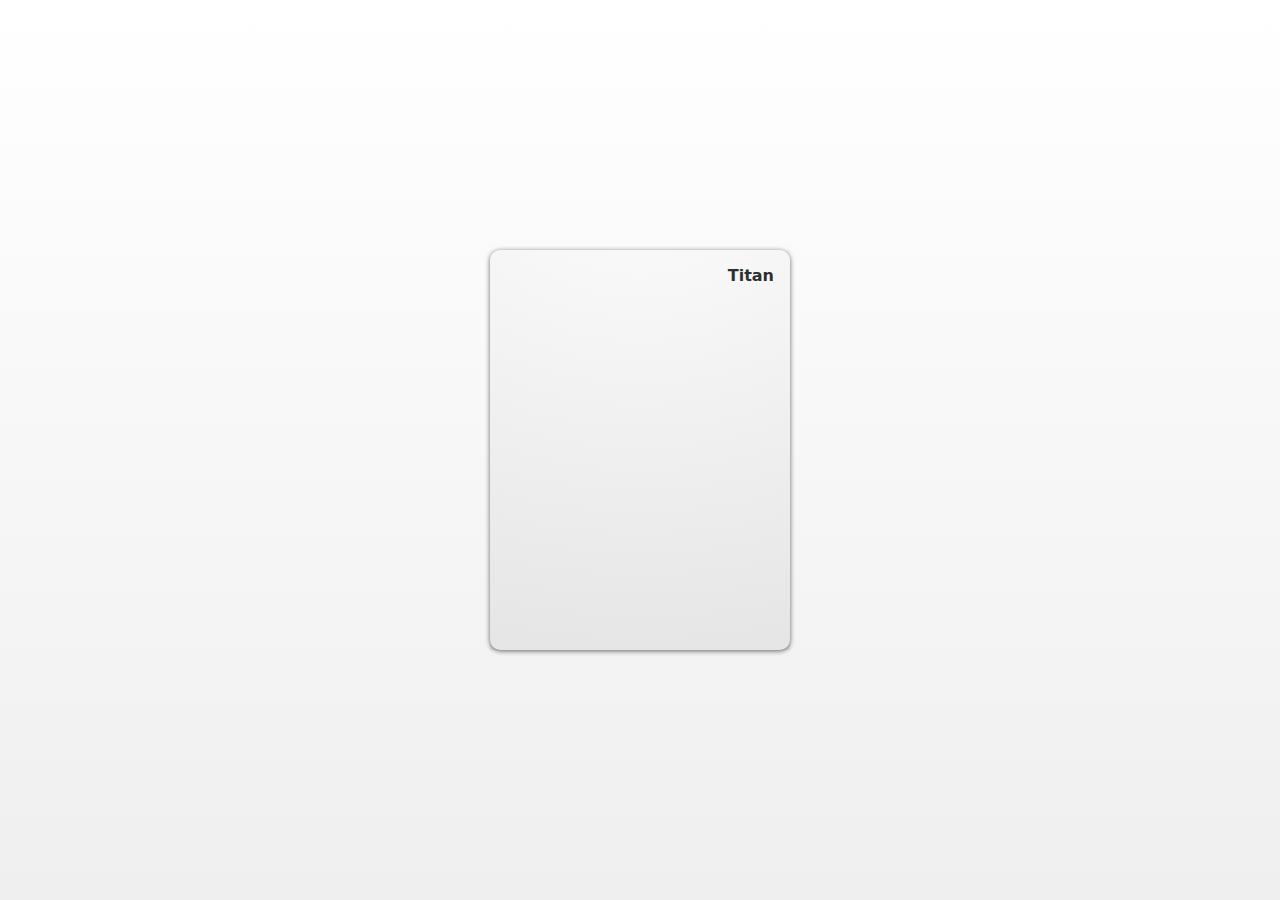
==== test.html @ 08111182 "porject started" ====
<!DOCTYPE html>
<html lang="en">
<head>
    <meta charset="UTF-8">
    <meta name="viewport" content="width=device-width, initial-scale=1.0">
    <title>Document</title>
    <style>
        * {
  box-sizing: border-box;
}

html, body {
  width: 100%;
  height: 100%;
  display: flex;
  justify-content: center;
  align-items: center;
}

body {
  font-family: system-ui, sans-serif;
  perspective: 1500px;
  background: linear-gradient(white, #efefef);
}

.card {
  font-weight: bold;
  padding: 1em;
  text-align: right;
  color: #181a1a;
  
  width:  300px;
  height: 400px;
  box-shadow: 0 1px 5px #00000099;
  
  border-radius: 10px;
  background-image: url(me.jpeg);
  background-size: cover;
  
  position: relative;
  
  transition-duration: 300ms;
  transition-property: transform, box-shadow;
  transition-timing-function: ease-out;
  transform: rotate3d(0);
}

.card:hover {
  transition-duration: 150ms;
  box-shadow: 0 5px 20px 5px #00000044;
}

.card .glow {
  position: absolute;
  width: 100%;
  height: 100%;
  left: 0;
  top: 0;
  
  background-image: radial-gradient(circle at 50% -20%, #ffffff22, #0000000f);
}
    </style>
</head>
<body>
    <!--
  Trying to mimic this effect:
  https://auth0.com/resources/ebooks/jwt-handbook
-->
<div class="card">
    Titan
    <div class="glow"></div>
  </div>
  <script>
    const $card = document.querySelector('.card');
let bounds;

function rotateToMouse(e) {
  const mouseX = e.clientX;
  const mouseY = e.clientY;
  const leftX = mouseX - bounds.x;
  const topY = mouseY - bounds.y;
  const center = {
    x: leftX - bounds.width / 2,
    y: topY - bounds.height / 2
  }
  const distance = Math.sqrt(center.x**2 + center.y**2);
  
  $card.style.transform = `
    scale3d(1.07, 1.07, 1.07)
    rotate3d(
      ${center.y / 100},
      ${-center.x / 100},
      0,
      ${Math.log(distance)* 2}deg
    )
  `;
  
  $card.querySelector('.glow').style.backgroundImage = `
    radial-gradient(
      circle at
      ${center.x * 2 + bounds.width/2}px
      ${center.y * 2 + bounds.height/2}px,
      #ffffff55,
      #0000000f
    )
  `;
}

$card.addEventListener('mouseenter', () => {
  bounds = $card.getBoundingClientRect();
  document.addEventListener('mousemove', rotateToMouse);
});

$card.addEventListener('mouseleave', () => {
  document.removeEventListener('mousemove', rotateToMouse);
  $card.style.transform = '';
  $card.style.background = '';
});
  </script>
</body>
</html>
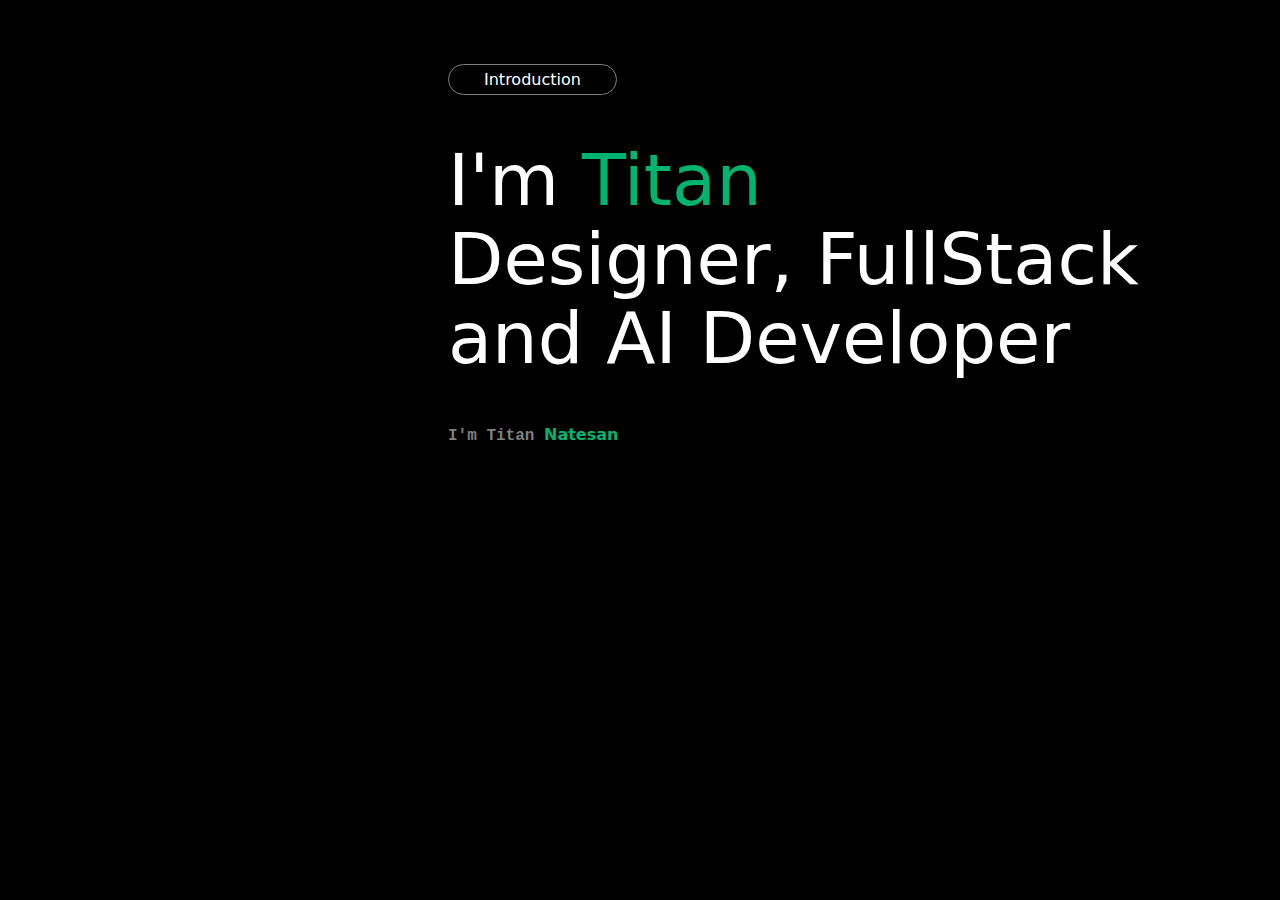
==== commit 69e3812a: "Sila Updates" ====
--- a/test.html
+++ b/test.html
@@ -1,121 +1,28 @@
 <!DOCTYPE html>
 <html lang="en">
+
 <head>
-    <meta charset="UTF-8">
-    <meta name="viewport" content="width=device-width, initial-scale=1.0">
-    <title>Document</title>
-    <style>
-        * {
-  box-sizing: border-box;
-}
+  <meta charset="UTF-8">
+  <meta name="viewport" content="width=device-width, initial-scale=1.0">
+  <title>test</title>
+  <link rel="stylesheet" href="main.css">
 
-html, body {
-  width: 100%;
-  height: 100%;
-  display: flex;
-  justify-content: center;
-  align-items: center;
-}
+  <script>
+    
 
-body {
-  font-family: system-ui, sans-serif;
-  perspective: 1500px;
-  background: linear-gradient(white, #efefef);
-}
+  </script>
+</head>
 
-.card {
-  font-weight: bold;
-  padding: 1em;
-  text-align: right;
-  color: #181a1a;
-  
-  width:  300px;
-  height: 400px;
-  box-shadow: 0 1px 5px #00000099;
-  
-  border-radius: 10px;
-  background-image: url(me.jpeg);
-  background-size: cover;
-  
-  position: relative;
-  
-  transition-duration: 300ms;
-  transition-property: transform, box-shadow;
-  transition-timing-function: ease-out;
-  transform: rotate3d(0);
-}
+<body>
+  <div class="r">
+    <div class="intro">
+      <div class="hair">Introduction</div>
+      <pre>I'm <b>Titan</b>
+Designer, FullStack
+and AI Developer</pre>
+      <p id="demo">I'm Titan <b>Natesan</b></p>
+    </div>
+  </div>
+</body>
 
-.card:hover {
-  transition-duration: 150ms;
-  box-shadow: 0 5px 20px 5px #00000044;
-}
-
-.card .glow {
-  position: absolute;
-  width: 100%;
-  height: 100%;
-  left: 0;
-  top: 0;
-  
-  background-image: radial-gradient(circle at 50% -20%, #ffffff22, #0000000f);
-}
-    </style>
-</head>
-<body>
-    <!--
-  Trying to mimic this effect:
-  https://auth0.com/resources/ebooks/jwt-handbook
--->
-<div class="card">
-    Titan
-    <div class="glow"></div>
-  </div>
-  <script>
-    const $card = document.querySelector('.card');
-let bounds;
-
-function rotateToMouse(e) {
-  const mouseX = e.clientX;
-  const mouseY = e.clientY;
-  const leftX = mouseX - bounds.x;
-  const topY = mouseY - bounds.y;
-  const center = {
-    x: leftX - bounds.width / 2,
-    y: topY - bounds.height / 2
-  }
-  const distance = Math.sqrt(center.x**2 + center.y**2);
-  
-  $card.style.transform = `
-    scale3d(1.07, 1.07, 1.07)
-    rotate3d(
-      ${center.y / 100},
-      ${-center.x / 100},
-      0,
-      ${Math.log(distance)* 2}deg
-    )
-  `;
-  
-  $card.querySelector('.glow').style.backgroundImage = `
-    radial-gradient(
-      circle at
-      ${center.x * 2 + bounds.width/2}px
-      ${center.y * 2 + bounds.height/2}px,
-      #ffffff55,
-      #0000000f
-    )
-  `;
-}
-
-$card.addEventListener('mouseenter', () => {
-  bounds = $card.getBoundingClientRect();
-  document.addEventListener('mousemove', rotateToMouse);
-});
-
-$card.addEventListener('mouseleave', () => {
-  document.removeEventListener('mousemove', rotateToMouse);
-  $card.style.transform = '';
-  $card.style.background = '';
-});
-  </script>
-</body>
-</html>+</html>
--- a/main.css
+++ b/main.css
@@ -0,0 +1,503 @@
+:root {
+    --backGround: #000000;
+    --priC: #00b46f;
+    --secC: white;
+    --triC: gray;
+    --bs-font-sans-serif: system-ui, -apple-system, "Segoe UI", Roboto, "Helvetica Neue", Arial, "Noto Sans", "Liberation Sans", sans-serif, "Apple Color Emoji", "Segoe UI Emoji", "Segoe UI Symbol", "Noto Color Emoji";
+    --bs-font-monospace: SFMono-Regular, Menlo, Monaco, Consolas, "Liberation Mono", "Courier New", monospace;
+}
+
+* {
+    font-family: var(--bs-font-sans-serif);
+}
+
+body {
+    width: 100%;
+    height: 100%;
+    display: flex;
+    background-color: var(--backGround);
+    margin: 0;
+    padding: 0;
+    color: var(--secC);
+    font-family: var(--bs-font-sans-serif);
+    pointer-events: auto;
+    overflow-x: hidden;
+}
+
+body .body-overlay {
+    position: fixed;
+    left: 0;
+    top: 0;
+    width: 100%;
+    height: 100%;
+    object-fit: cover;
+    z-index: -1;
+    filter: grayscale();
+    opacity: 0.3;
+}
+
+.b {
+    border: 1px dotted white;
+}
+
+
+
+/*Main Left--------------------------------------------------------------------------------------------------*/
+
+.main-container-left-fixed {
+    width: 30%;
+    height: 100vh;
+    margin: 0;
+    position: fixed;
+    display: flex;
+    padding: auto;
+    pointer-events: auto;
+}
+
+.main-content-left-fixed {
+    margin: auto;
+    width: 90%;
+    border: 1px solid var(--triC);
+    border-radius: 50px 2px;
+    height: 94%;
+    transition: 500ms;
+}
+
+.main-content-left-fixed:hover {
+    border: 1px solid var(--priC);
+    transition: 500ms;
+    box-shadow: inset 0 0 10px 0px var(--priC), 0 0 10px 0px var(--priC);
+    backdrop-filter: blur(5px);
+    background: rgba(255, 255, 255, 0.1);
+}
+
+.main-content-left-fixed .top {
+    width: 100%;
+    height: 16%;
+    text-align: right;
+    display: flex;
+    align-items: center;
+    justify-content: space-around;
+
+}
+
+.main-content-left-fixed .top h1 {
+    font-size: 250%;
+    display: inline;
+    color: var(--priC);
+}
+
+.main-content-left-fixed .top h6 {
+    font-size: 75%;
+    width: 30%;
+    display: inline;
+    text-align-last: right;
+    color: var(--secC);
+}
+
+.main-content-left-fixed .top h6 b {
+    font-weight: bold;
+    color: var(--priC);
+}
+
+.main-content-left-fixed .between {
+    height: 55%;
+    width: 100%;
+    display: flex;
+    justify-content: center;
+    align-items: center;
+}
+
+.main-content-left-fixed .between .card {
+    --imag: url(pics/me.jpeg);
+    width: 50%;
+    height: 80%;
+    border-radius: 10px;
+    background-image: var(--imag);
+    background-size: cover;
+    position: relative;
+    transition-duration: 1s;
+    transition-property: transform, box-shadow;
+    transition-timing-function: ease-out;
+    transform: rotate3d(0);
+}
+
+.main-content-left-fixed .between .card:hover {
+    transition-duration: 0.5s;
+    box-shadow: 1px 3px 10px 5px #000000, 1px 5px 30px 0 #ffffff88;
+}
+
+.main-content-left-fixed .between .card .glow {
+    position: absolute;
+    border-radius: 10px;
+    width: 100%;
+    height: 100%;
+    left: 0;
+    top: 0;
+
+    background-image: radial-gradient(circle at 0% 0%, #ffffff55, #0000000f);
+}
+
+.main-content-left-fixed .bottom {
+    display: flex;
+    justify-content: space-evenly;
+    align-items: center;
+    width: 100%;
+    height: 12%;
+}
+
+.main-content-left-fixed .bottom .icons {
+    width: 50px;
+    height: 50px;
+    border: 1px solid gray;
+    border-radius: 50%;
+    display: flex;
+    justify-content: center;
+    align-items: center;
+    background-color: #767676b0;
+    transition: 600ms;
+    box-shadow: 0;
+}
+
+.main-container-left-fixed .bottom .icons:hover {
+    transition: 600ms;
+    border: 1px solid gray;
+    border-radius: 10px;
+    background-color: #00000000;
+    box-shadow: inset 0 0 30px 0 var(--priC);
+}
+
+.main-content-left-fixed .bottom .icons img {
+    width: 62%;
+    transition: 300ms;
+}
+.main-content-left-fixed .bottom .icons:hover img {
+    width: 80%;
+    transition: 300ms;
+    filter: invert();
+}
+
+.main-content-left-fixed .buton {
+    display: flex;
+    color: var(--backGround);
+    font-weight: 700;
+    font-size: 120%;
+    justify-content: center;
+    text-align: center;
+    align-items: center;
+    margin: auto;
+    margin-top: 8%;
+    width: 60%;
+    height: 50px;
+    background-color: var(--priC);
+    border-radius: 30px;
+    transition: .5s;
+}
+
+.main-content-left-fixed .buton:hover {
+    box-shadow: 0 0 10px 0px var(--priC);
+    transition: .5s;
+}
+
+.r {
+    width: 70%;
+    margin-left: 30%;
+    padding: 5%;
+    height: auto;
+    pointer-events: auto;
+}
+
+
+
+/*Introduction--------------------------------------------------------------------------------------------------*/
+
+.r .intro {
+    padding: 0;
+    margin: 0;
+    height: 80vh;
+}
+
+.hair {
+    width: fit-content;
+    border: 1px solid var(--triC);
+    border-radius: 100px;
+    padding: 5px 35px;
+    transition: 500ms;
+}
+
+.hair:hover {
+    border: 1px solid var(--priC);
+    transition: 500ms;
+    box-shadow: inset 0 0 30px 0px var(--priC), 0 0 10px 0px var(--priC);
+}
+
+pre {
+    color: var(--secC);
+    margin: 0;
+    line-height: 110%;
+    font-size: 450%;
+    font-weight: lighter;
+    margin: 6% 0;
+}
+
+pre b {
+    color: var(--priC);
+    font-weight: normal;
+}
+
+p {
+    width: 80%;
+    margin: 0;
+    font-family: var(--bs-font-monospace);
+    font-weight: bold;
+    color: var(--triC);
+}
+
+p b {
+    color: var(--priC);
+    font-weight: bold;
+}
+
+
+/*About-------------------------------------------------------------------------------------------------------*/
+
+.r .about {
+    padding: 0;
+    margin: 10% 0;
+    margin-top: 20%;
+}
+
+/*Resume-------------------------------------------------------------------------------------------------------*/
+
+.r .res {
+    padding: 0;
+    margin: 10% 0;
+    margin-top: 20%;
+}
+
+.r .res .resume-timeline .item {
+    position: relative;
+    padding-left: 74px;
+    padding-bottom: 68px;
+}
+
+.r .res .resume-timeline .item {
+    padding-left: 50px;
+}
+
+.r .res .resume-timeline .item:last-child {
+    padding-bottom: 0;
+}
+
+.r .res .resume-timeline .item:last-child::after {
+    height: calc(100% - 10px);
+}
+
+.r .res .resume-timeline .item::after {
+    content: '';
+    background: #333333;
+    width: 1px;
+    height: 100%;
+    position: absolute;
+    left: 0;
+    top: 10px;
+    z-index: -1;
+}
+
+.r .res .resume-timeline .item::before {
+    content: '';
+    position: absolute;
+    width: 12px;
+    height: 12px;
+    background: #656565;
+    border-radius: 50%;
+    left: -6px;
+    top: 7px;
+    transition: .3s;
+}
+
+.r .res .resume-timeline .item .date {
+    display: block;
+    margin-bottom: 35px;
+    transition: .3s;
+}
+
+.r .res .resume-timeline .item h2 {
+    font-size: 32px;
+    font-weight: 300;
+    margin-bottom: 5px;
+    color: #fff;
+}
+
+.r .res .resume-timeline .item h2 a {
+    color: #fff;
+    display: block;
+}
+
+.r .res .resume-timeline .item p {
+    font-size: 18px;
+    color: #999999;
+    margin-bottom: 18px;
+    font-family: var(--bs-font-monospace);
+}
+
+.r .res .resume-timeline .item p:last-child {
+    margin-bottom: 0;
+}
+
+.r .res .resume-timeline .item:hover::before {
+    background: var(--priC);
+}
+
+.r .res .resume-timeline .item:hover .date {
+    color: var(--priC);
+}
+
+/*Services---------------------------------------------------------------------------------------------------------*/
+
+.r .ser {
+    padding: 0;
+    margin: 10% 0;
+    margin-top: 20%;
+}
+
+.r .ser .card {
+    height: 20%;
+    width: 70%;
+    padding: 3% 10%;
+    border-radius: 20px;
+    border: 1px solid var(--triC);
+    transition: 1s;
+    margin-bottom: 5%;
+}
+
+.r .ser .card:hover {
+    border: 1px solid var(--priC);
+    transition: 500ms;
+    box-shadow: inset 0 0 10px 0px var(--priC);
+}
+
+.r .ser .card h2 {
+    margin: 0;
+    padding: 0;
+    font-size: 32px;
+    font-weight: 300;
+    margin-bottom: 5px;
+    color: var(--secC);
+}
+
+.r .ser .card p {
+    width: 70%;
+    font-size: 18px;
+    color: var(--triC);
+    margin-bottom: 18px;
+    font-family: var(--bs-font-monospace);
+}
+
+
+
+/*My Skills-----------------------------------------------------------------------------------------------------------*/
+
+.r .skill {
+    padding: 0;
+    margin: 0;
+}
+
+.r .skill .cont {
+    margin: 0;
+    padding: 0;
+    display: flex;
+    align-items: center;
+    justify-content: center;
+    flex-wrap: wrap;
+}
+
+.r .skill .cont .icon {
+    display: flex;
+    align-items: center;
+    justify-content: center;
+    flex-direction: column;
+    width: 130px;
+    height: 75px;
+    border: 1px solid var(--triC);
+    border-radius: 100px;
+    margin: 55px 30px;
+    padding: 30px 0px;
+    transition: 0.5s;
+    background-color: rgba(91, 91, 91, 0.168);
+}
+
+.r .skill .cont .icon:hover {
+    height: 140px;
+    transition: 0.5s;
+    box-shadow: inset 0 0 20px 0px var(--priC);
+    border: 1px solid var(--priC);
+    margin: 20px 20px;
+    padding: 30px 10px;
+    background-color: #5d5d5d29;
+}
+
+.r .skill .cont .icon img {
+    width: 60%;
+    margin: 20px 0;
+    transition: 0.5s;
+}
+
+.r .skill .cont .icon:hover img {
+    transition: 0.5s;
+}
+
+.r .skill .cont .icon h2 {
+    margin: 0;
+    padding: 0;
+    font-size: 0px;
+    font-weight: 500;
+    margin-bottom: 5px;
+    color: var(--priC);
+    text-align: center;
+    filter: opacity(0);
+    transition: 0.5s;
+}
+
+.r .skill .cont .icon:hover h2 {
+    filter: opacity(1);
+    transition: 0.5s;
+    font-size: 20px;
+}
+
+
+.r .project {
+    padding: 0;
+    margin: 0;
+}
+
+.r .project .cont {
+    margin: 0;
+    padding: 0;
+    display: flex;
+    align-items: center;
+    justify-content: center;
+    flex-wrap: wrap;
+}
+
+.r .project .cont .pro {
+    width: 80%;
+    height: 20%;
+    position: relative;
+}
+
+.r .project .cont .pro video {
+    width: 100%;
+    height: auto;
+    border: 2px solid gray;
+    border-radius: 20px;
+    object-fit: cover;
+    z-index: -1;
+}
+
+/* Contact page........................................................................ */
+
+.contact {
+    padding: 0;
+    margin: 0;
+}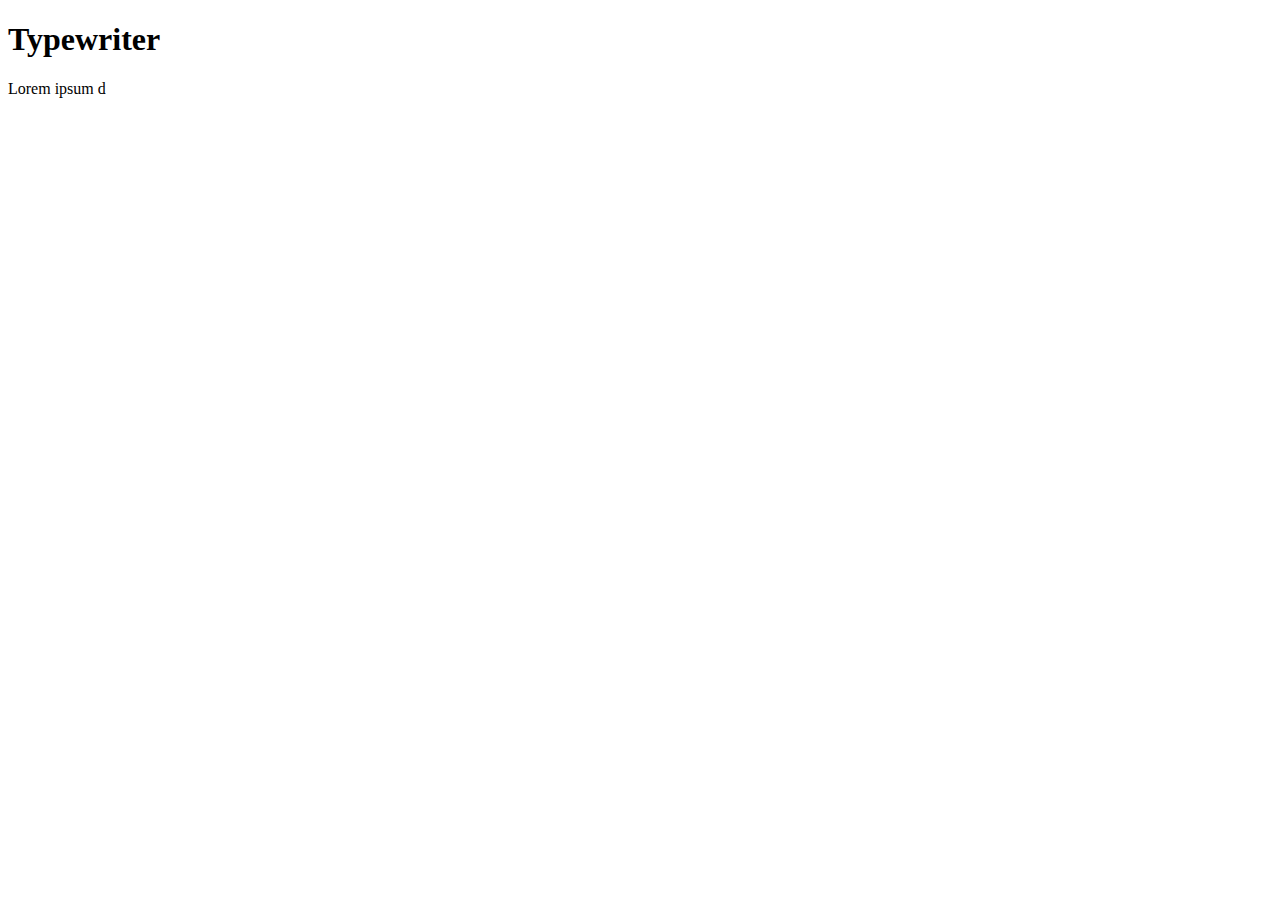
==== commit fd447c17: "updated" ====
--- a/test.html
+++ b/test.html
@@ -1,28 +1,45 @@
 <!DOCTYPE html>
-<html lang="en">
+<html>
+<body>
 
-<head>
-  <meta charset="UTF-8">
-  <meta name="viewport" content="width=device-width, initial-scale=1.0">
-  <title>test</title>
-  <link rel="stylesheet" href="main.css">
+<h1>Typewriter</h1>
 
-  <script>
-    
+<p id="demo"></p>
 
-  </script>
-</head>
+<script>
+var i = 0;
+var txtArray = [
+  'Lorem ipsum dummy text blabla.',
+  'Another piece of text to display.',
+  'And yet another text for good measure.'
+];
+var speed = 50;
+var currentTextIndex = 0;
 
-<body>
-  <div class="r">
-    <div class="intro">
-      <div class="hair">Introduction</div>
-      <pre>I'm <b>Titan</b>
-Designer, FullStack
-and AI Developer</pre>
-      <p id="demo">I'm Titan <b>Natesan</b></p>
-    </div>
-  </div>
+function typeWriter() {
+  if (i < txtArray[currentTextIndex].length) {
+    document.getElementById("demo").innerHTML += txtArray[currentTextIndex].charAt(i);
+    i++;
+    setTimeout(typeWriter, speed);
+  } else {
+    // Move to the next text after a short delay
+    setTimeout(function() {
+      i = 0; // Reset character index
+      document.getElementById("demo").innerHTML = ''; // Clear existing text
+      currentTextIndex++; // Move to next text in array
+      if (currentTextIndex >= txtArray.length) {
+        currentTextIndex = 0; // Loop back to the first text
+      }
+      typeWriter(); // Start typing the next text
+    }, 1000); // Delay before starting next text
+  }
+}
+
+// Start typing effect when the page loads
+window.onload = function() {
+  typeWriter();
+};
+</script>
+
 </body>
-
 </html>
